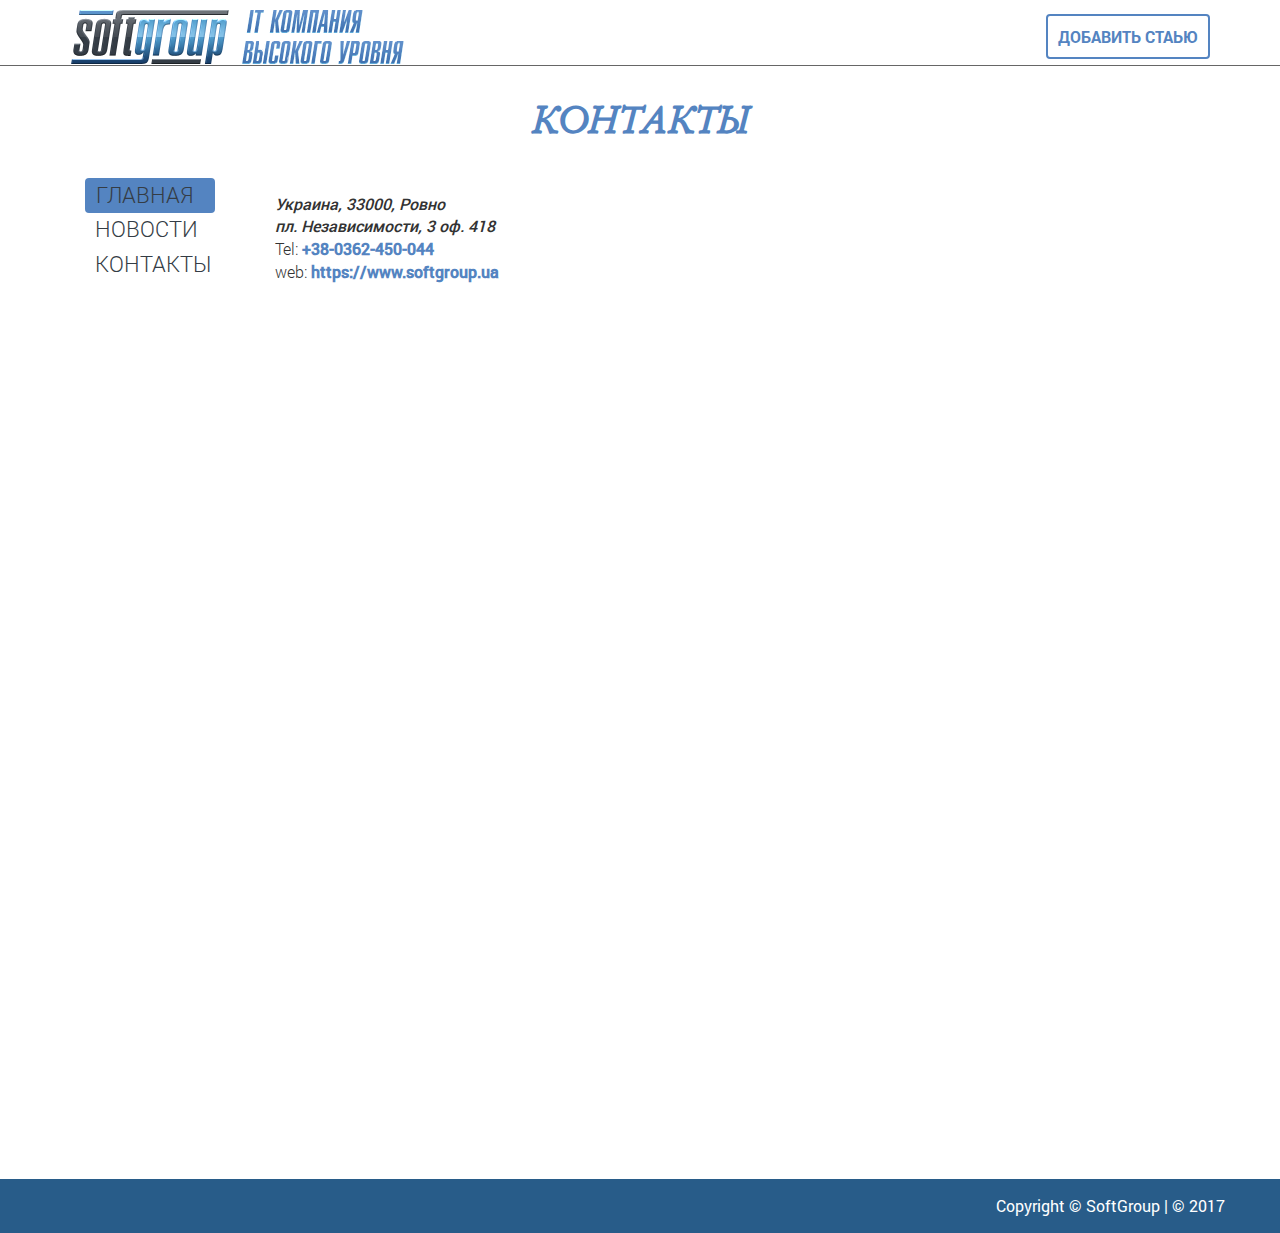
==== contacts.html @ 93873f66 "Верстка" ====
<!DOCTYPE html>
<!--[if lt IE 7]><html lang="ru" class="lt-ie9 lt-ie8 lt-ie7"><![endif]-->
<!--[if IE 7]><html lang="ru" class="lt-ie9 lt-ie8"><![endif]-->
<!--[if IE 8]><html lang="ru" class="lt-ie9"><![endif]-->
<!--[if gt IE 8]><!-->
<html lang="ru">
<!--<![endif]-->
<head>
	<meta charset="utf-8" />
	<title>SoftGroup</title>
	<meta name="description" content="" />
	<meta http-equiv="X-UA-Compatible" content="IE=edge" />
	<meta name="viewport" content="width=device-width, initial-scale=1.0" />
	<link rel="shortcut icon" href="favicon.png" />
	<link rel="stylesheet" href="libs/bootstrap/bootstrap-grid-3.3.1.min.css" />
	<link rel="stylesheet" href="libs/font-awesome-4.2.0/css/font-awesome.min.css" />
	<link rel="stylesheet" href="libs/fancybox/jquery.fancybox.css" />
	<link rel="stylesheet" href="libs/owl-carousel/owl.carousel.css" />
	<link rel="stylesheet" href="libs/countdown/jquery.countdown.css" />
	<link rel="stylesheet" href="css/fonts.css" />
	<link rel="stylesheet" href="css/main.css" />
	<link rel="stylesheet" href="css/media.css" />
</head>
<body>

	<header>
		<div class="container">
			<div class="row">
				<div class="col-md-4">
					<a href="#"><img src="img/logo.png" alt="alt"></a>
				</div>
				<div class="col-md-5"></div>
				<div class="col-md-3"><p><a href="#" class="button"><span>Добавить стаью</span></a></p></div>
			</div>
		</div>
	</header>



	<article>

		<div class="container">

			<h1>Контакты</h1>

			<div class="col-md-2">
				<!-- Навигация -->
				<nav>
					<ul>
						<li class="current"><a href="#">Главная</a></li>
						<li><a href="#">Новости</a></li>
						<li><a href="#">Контакты</a></li>
					</ul>
				</nav>
			</div>

			<div class="col-md-10">
				<div class="contacts">
					<p><address>Украина, 33000, Ровно <br>
							пл. Независимости, 3 оф. 418 <br></address>
							Tel: <strong>+38-0362-450-044</strong> <br>
							web: <strong><a href="https://www.softgroup.ua">https://www.softgroup.ua</a></strong>
					</p>
					<iframe src="https://www.google.com/maps/embed?pb=!1m18!1m12!1m3!1d2531.380500035675!2d26.248118615737656!3d50.62004797949914!2m3!1f0!2f0!3f0!3m2!1i1024!2i768!4f13.1!3m3!1m2!1s0x472f135266fee023%3A0x8dbc0e301995a260!2z0LHRg9C70YzQstCw0YAg0J3QtdC30LDQu9C10LbQvdC-0YHRgtGWLCAzLCDQoNGW0LLQvdC1LCDQoNGW0LLQvdC10L3RgdGM0LrQsCDQvtCx0LvQsNGB0YLRjCwgMzMwMDA!5e0!3m2!1sru!2sua!4v1484143050339" allowfullscreen></iframe>
				</div>
			</div>
			<div class="col-md-12">
				
			</div>
		</div>


	</article>



	<footer class="footer">
		<div class="container">
			<div class="row">
				<p>Copyright &copy; SoftGroup | &copy; 2017</p>
			</div>
		</div>
		<!-- &copy; -->
	</footer>
	<!--[if lt IE 9]>
	<script src="libs/html5shiv/es5-shim.min.js"></script>
	<script src="libs/html5shiv/html5shiv.min.js"></script>
	<script src="libs/html5shiv/html5shiv-printshiv.min.js"></script>
	<script src="libs/respond/respond.min.js"></script>
	<![endif]-->
	<script src="libs/jquery/jquery-1.11.1.min.js"></script>
	<script src="libs/jquery-mousewheel/jquery.mousewheel.min.js"></script>
	<script src="libs/fancybox/jquery.fancybox.pack.js"></script>
	<script src="libs/waypoints/waypoints-1.6.2.min.js"></script>
	<script src="libs/scrollto/jquery.scrollTo.min.js"></script>
	<script src="libs/owl-carousel/owl.carousel.min.js"></script>
	<script src="libs/countdown/jquery.plugin.js"></script>
	<script src="libs/countdown/jquery.countdown.min.js"></script>
	<script src="libs/countdown/jquery.countdown-ru.js"></script>
	<script src="libs/landing-nav/navigation.js"></script>
	<script src="js/common.js"></script>
	<!-- Yandex.Metrika counter --><!-- /Yandex.Metrika counter -->
	<!-- Google Analytics counter --><!-- /Google Analytics counter -->
</body>
</html>
---- css/fonts.css ----
/* font-family: "RobotoRegular"; */
@font-face {
	font-family: "RobotoRegular";
	src: url("../fonts/RobotoRegular/RobotoRegular.eot");
	src: url("../fonts/RobotoRegular/RobotoRegular.eot?#iefix")format("embedded-opentype"),
	url("../fonts/RobotoRegular/RobotoRegular.woff") format("woff"),
	url("../fonts/RobotoRegular/RobotoRegular.ttf") format("truetype");
	font-style: normal;
	font-weight: normal;
}
/* font-family: "RobotoLight"; */
@font-face {
	font-family: "RobotoLight";
	src: url("../fonts/RobotoLight/RobotoLight.eot");
	src: url("../fonts/RobotoLight/RobotoLight.eot?#iefix")format("embedded-opentype"),
	url("../fonts/RobotoLight/RobotoLight.woff") format("woff"),
	url("../fonts/RobotoLight/RobotoLight.ttf") format("truetype");
	font-style: normal;
	font-weight: normal;
}
/* font-family: "RobotoMedium"; */
@font-face {
	font-family: "RobotoMedium";
	src: url("../fonts/RobotoMedium/RobotoMedium.eot");
	src: url("../fonts/RobotoMedium/RobotoMedium.eot?#iefix")format("embedded-opentype"),
	url("../fonts/RobotoMedium/RobotoMedium.woff") format("woff"),
	url("../fonts/RobotoMedium/RobotoMedium.ttf") format("truetype");
	font-style: normal;
	font-weight: normal;
}
/* font-family: "RobotoBold"; */
@font-face {
	font-family: "RobotoBold";
	src: url("../fonts/RobotoBold/RobotoBold.eot");
	src: url("../fonts/RobotoBold/RobotoBold.eot?#iefix")format("embedded-opentype"),
	url("../fonts/RobotoBold/RobotoBold.woff") format("woff"),
	url("../fonts/RobotoBold/RobotoBold.ttf") format("truetype");
	font-style: normal;
	font-weight: normal;
}

/* font-family: "AlexanderRegular"; */
@font-face {
    font-family: "AlexanderRegular";
    src: url("../fonts/AlexanderRegular/AlexanderRegular.eot");
    src: url("../fonts/AlexanderRegular/AlexanderRegular.eot?#iefix")format("embedded-opentype"),
    url("../fonts/AlexanderRegular/AlexanderRegular.woff") format("woff"),
    url("../fonts/AlexanderRegular/AlexanderRegular.ttf") format("truetype");
    font-style: normal;
    font-weight: normal;
}
---- css/main.css ----
*::-webkit-input-placeholder {
	color: #666;
	opacity: 1;
}
*:-moz-placeholder {
	color: #666;
	opacity: 1;
}
*::-moz-placeholder {
	color: #666;
	opacity: 1;
}
*:-ms-input-placeholder {
	color: #666;
	opacity: 1;
}

body input:focus:required:invalid,
body textarea:focus:required:invalid {
	
}
body input:required:valid,
body textarea:required:valid {
	
}
html{
	position: relative;
	min-height: 100%;
}

body {
	font-family: "RobotoRegular", sans-serif;
	font-size: 16px;
}

article h1{
	text-transform: uppercase;
	font-family: "AlexanderRegular";
	font-size: 40px;
	color: #5484C1;
	text-align: center;
}

/*****************header**********************/

header{
	text-transform: uppercase;
	font-family: "RobotoBold";
	margin-top: 10px;
	border-bottom: 1px solid #666;
}

header .row{
	
}

.button{
	border: 2px solid #5484C1;
	border-radius: 4px;
	color: #5484C1;
	padding: 10px;
}

header p{
	text-align: right;
}

.button:hover{
	background-color: #5484C1;
	color: #fff;
}

.button:active{
	background-color: #2B608D;
	color: #fff;
}


/****************************nav***********************/

nav{
	margin: -15px 0 0 0;
	text-transform: uppercase;
	min-height: 1000px;
	color: #343C45;
}

nav ul{
	margin-left: -40px;
}

nav ul li{
	list-style-type: none;
	list-style-position: outside;
	display: block;
	width: 130px;
	height: 35px;
	/*padding-bottom: 10px;*/
}

nav ul li:hover{
	border: 1px solid #343C45;
	border-radius: 4px;
}

nav ul li:active{
	border: 2px solid #343C45;
}

.current{
	border-radius: 4px;
	border: 1px solid transparent;
	background-color: #5484C1;
}



nav ul li a{
	font-family: "RobotoLight";
	font-size: 22px;
	padding-left: 10px;
	color: #343C45;
}

/******************pagination**************************/
.pagination{
	margin-top: 100px;
	text-align: center;
}

.pagination ul li{
	margin-right: 20px;
	display: inline-block;
}

.pagination ul li a{
	font-family: "RobotoMedium";
	font-size: 20px
}

.pagination .button{
	padding: 10px 20px;
}

.active{
	background-color: #5484C1;
	color: #fff;
}

/*****************footer******************/
footer{
	background-color: #285C89;
}

footer p{
	color: #fff;
	text-align: right;
}

/************news****************/
.post, .single_post{
	padding: 20px;
	color: #666;
}

.post:hover{
	border:1px solid #343C45;
}

.post .news_data time,
.single_post .news_data time{
	text-align: left;
	font-family: "RobotoMedium";
	font-size: 14px;
	color: #000;
}

.post .news_data span,
.single_post .news_data span{
	float: right;
}

.category{
	background: #DC1F25;
	border: 1px solid #DC1F25;
	border-radius: 50%;
	padding: 5px 10px;
	color: #fff;
	font-size: 16px;
}

.post h2{
	font-family: "RobotoBold";
	text-align: center;
}

.post h2 a{
	color: #505050;
	font-size: 23px;
}

.post h2 a:hover{
	text-decoration: underline;
}

.post p{
	font-family: "RobotoLight";
}


/*************single post**********/

.single_post h2{
	color: #505050;
	font-size: 23px;
	font-family: "RobotoBold";
}

.single_post p{
	font-family: "RobotoMedium";
}

#single_post{
	font-family: "RobotoLight"
}

/**************contacts*************/

.contacts{
	font-family: "RobotoLight";
}

.contacts strong,
.contacts strong a{
	font-family: "RobotoMedium";
	color: #5484C1;
}

.contacts strong a:hover{
	text-decoration: underline;
}

.contacts address{
	font-family: "RobotoMedium";
}

.contacts iframe{
	width: 100%;
	height: 250px;
	border: 0;
}


/**********form**********/

input, textarea{
	width: 100%;
	display: block;
}

input, textarea, select{
	margin-bottom: 20px;
	font-family: "RobotoLight";
	border: 1px solid #505050;
	border-radius: 4px;
	padding: 10px;
}

select{
	display: inline-block;
}

input:focus, 
textarea:focus,
select:focus{
	border: 1px solid #5484C1;
}

input[type='submit']{
	width: 120px;
	display: block;
	font-family: "RobotoBold";
}

label{
	display: block;
}

.opt{
	display: inline-block;
	margin-left: 250px;
}

#opt_r{
	margin-left: 100px;
}
---- css/media.css ----
/*==========  Desktop First Method  ==========*/

/* Large Devices, Wide Screens */
@media only screen and (max-width : 1200px) {

}

/* Medium Devices, Desktops */
@media only screen and (max-width : 992px) {

}

/* Small Devices, Tablets */
@media only screen and (max-width : 768px) {

}

/* Extra Small Devices, Phones */
@media only screen and (max-width : 480px) {

}

/* Custom, iPhone Retina */
@media only screen and (max-width : 320px) {

}


/*==========  Mobile First Method  ==========*/

/* Custom, iPhone Retina */
@media only screen and (min-width : 320px) {

}

/* Extra Small Devices, Phones */
@media only screen and (min-width : 480px) {

}

/* Small Devices, Tablets */
@media only screen and (min-width : 768px) {

}

/* Medium Devices, Desktops */
@media only screen and (min-width : 992px) {

}

 /* Large Devices, Wide Screens */
@media only screen and (min-width : 1200px) {

}
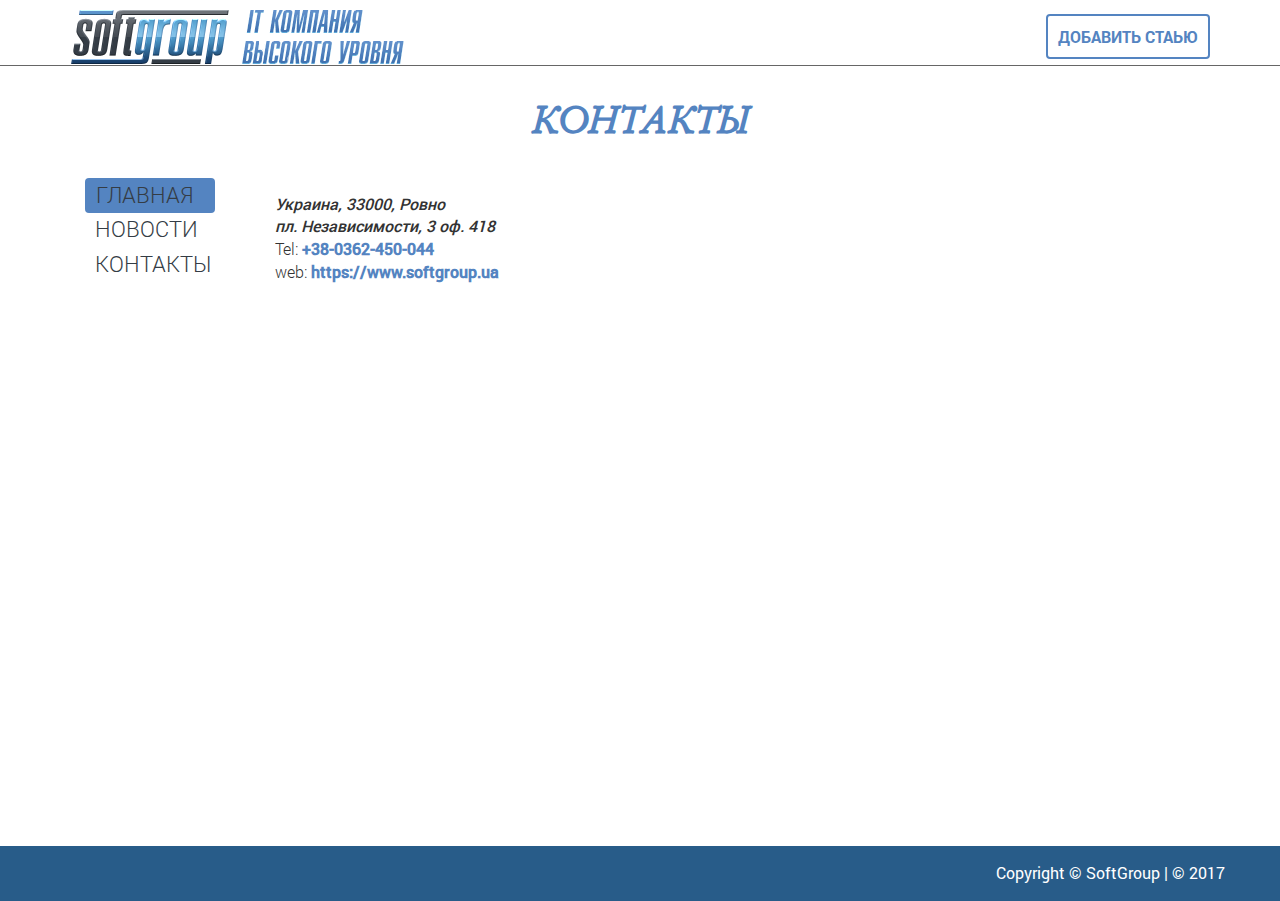
==== commit ee711c53: "Класс" ====
--- a/contacts.html
+++ b/contacts.html
@@ -64,11 +64,8 @@
 					<iframe src="https://www.google.com/maps/embed?pb=!1m18!1m12!1m3!1d2531.380500035675!2d26.248118615737656!3d50.62004797949914!2m3!1f0!2f0!3f0!3m2!1i1024!2i768!4f13.1!3m3!1m2!1s0x472f135266fee023%3A0x8dbc0e301995a260!2z0LHRg9C70YzQstCw0YAg0J3QtdC30LDQu9C10LbQvdC-0YHRgtGWLCAzLCDQoNGW0LLQvdC1LCDQoNGW0LLQvdC10L3RgdGM0LrQsCDQvtCx0LvQsNGB0YLRjCwgMzMwMDA!5e0!3m2!1sru!2sua!4v1484143050339" allowfullscreen></iframe>
 				</div>
 			</div>
-			<div class="col-md-12">
-				
-			</div>
+
 		</div>
-
 
 	</article>
 
--- a/css/main.css
+++ b/css/main.css
@@ -81,7 +81,6 @@
 nav{
 	margin: -15px 0 0 0;
 	text-transform: uppercase;
-	min-height: 1000px;
 	color: #343C45;
 }
 
@@ -149,6 +148,7 @@
 
 /*****************footer******************/
 footer{
+	margin-top: 40px;
 	background-color: #285C89;
 }
 
@@ -185,6 +185,15 @@
 	border: 1px solid #DC1F25;
 	border-radius: 50%;
 	padding: 5px 10px;
+	color: #fff;
+	font-size: 16px;
+}
+
+.status{
+	background: #8892BF;
+	border: 1px solid #8892BF;
+	border-radius: 30%;
+	padding: 5px 15px;
 	color: #fff;
 	font-size: 16px;
 }
